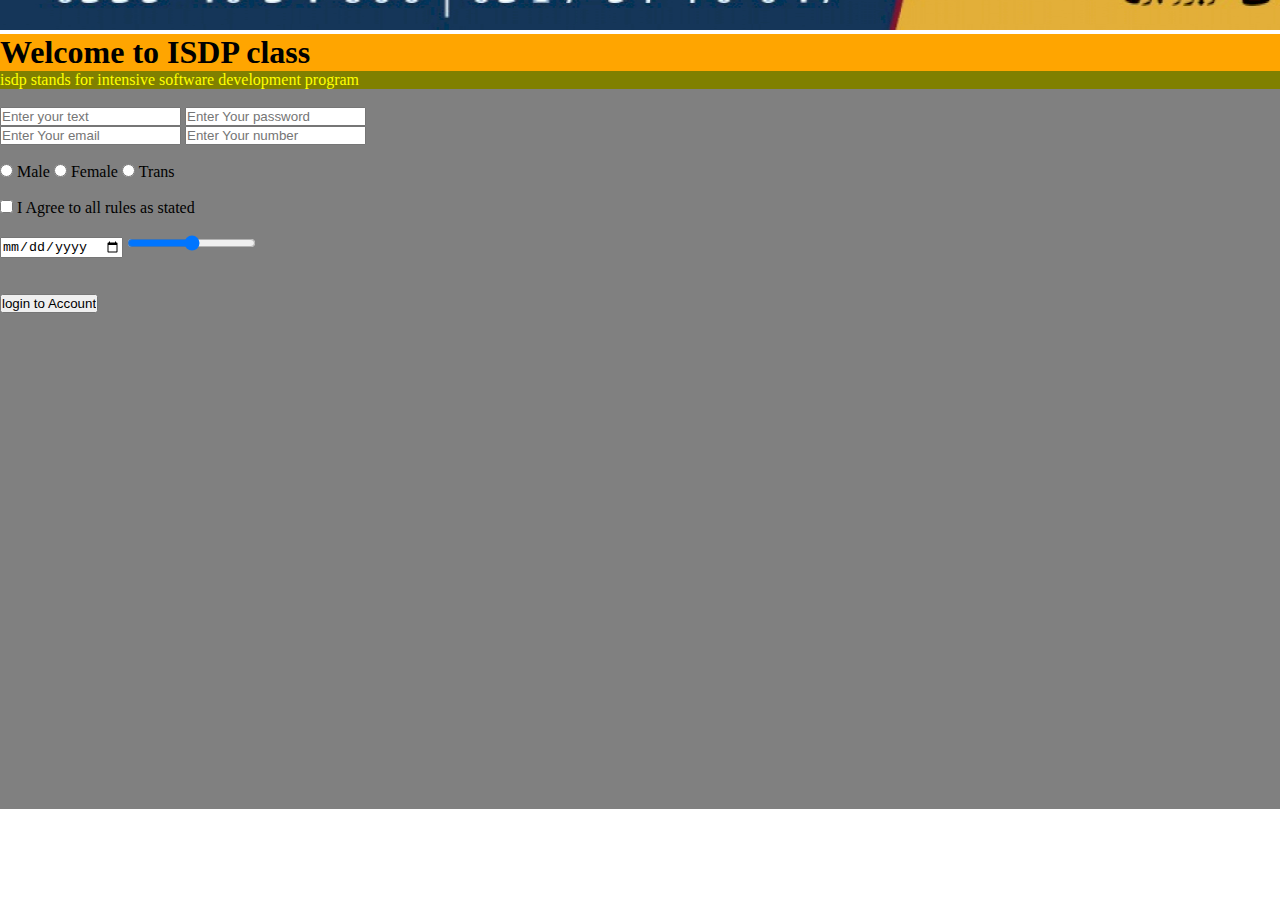
==== index.html @ f55eb53a "Add files via upload" ====
<!DOCTYPE html>
<html lang="en">
<head>
    <meta charset="UTF-8">
    <meta name="viewport" content="width=device-width, initial-scale=1.0">
    <title>ISDP</title>
    <link rel="stylesheet" href="style.css">
</head>
<body>
    <img src="images/1 (2).jpg" alt="isdp message" height="30px" width="1520px" size="cover">
    <h1>Welcome to ISDP class</h1>
    <p>isdp stands for intensive software development program</p>
    <div id="Form"> <br>
        <form action="">
            <input type="text" placeholder="Enter your text">
            <input type="password"  placeholder="Enter Your password">
            <br>
            <input type="email" placeholder="Enter Your email">
            <input type="number" placeholder="Enter Your number">
            <br><br><input type="radio" name="Gender" id="" >   Male
            <input type="radio" name="Gender" id="" >   Female
            <input type="radio" name="Gender" id="" >   Trans
            
            <br><br>
            <input type="checkbox" id="checkbox"> I Agree to all rules  as stated
            <br> <br><input type="date" name="" id="date">
            <input type="range" name="your Agree" id="range"> <br><br><br>
            <input type="submit" value="login to Account">
        </form>
        
        
    </form>
    </div>
  



</body>
</html>
---- style.css ----
*{
    margin: 0;
    padding: 0;
    box-sizing: border-box;
}
html, body {
    width: 100%;
    height: 100%;
}

#Form {
    width: 100%;
    height: 80%;
    background-color: gray;
    
}

#checkbox {
    color: red;
}

h1 {
    background-color: orange;
    
}

p{
    color: yellow;
    background-color: olive;
}
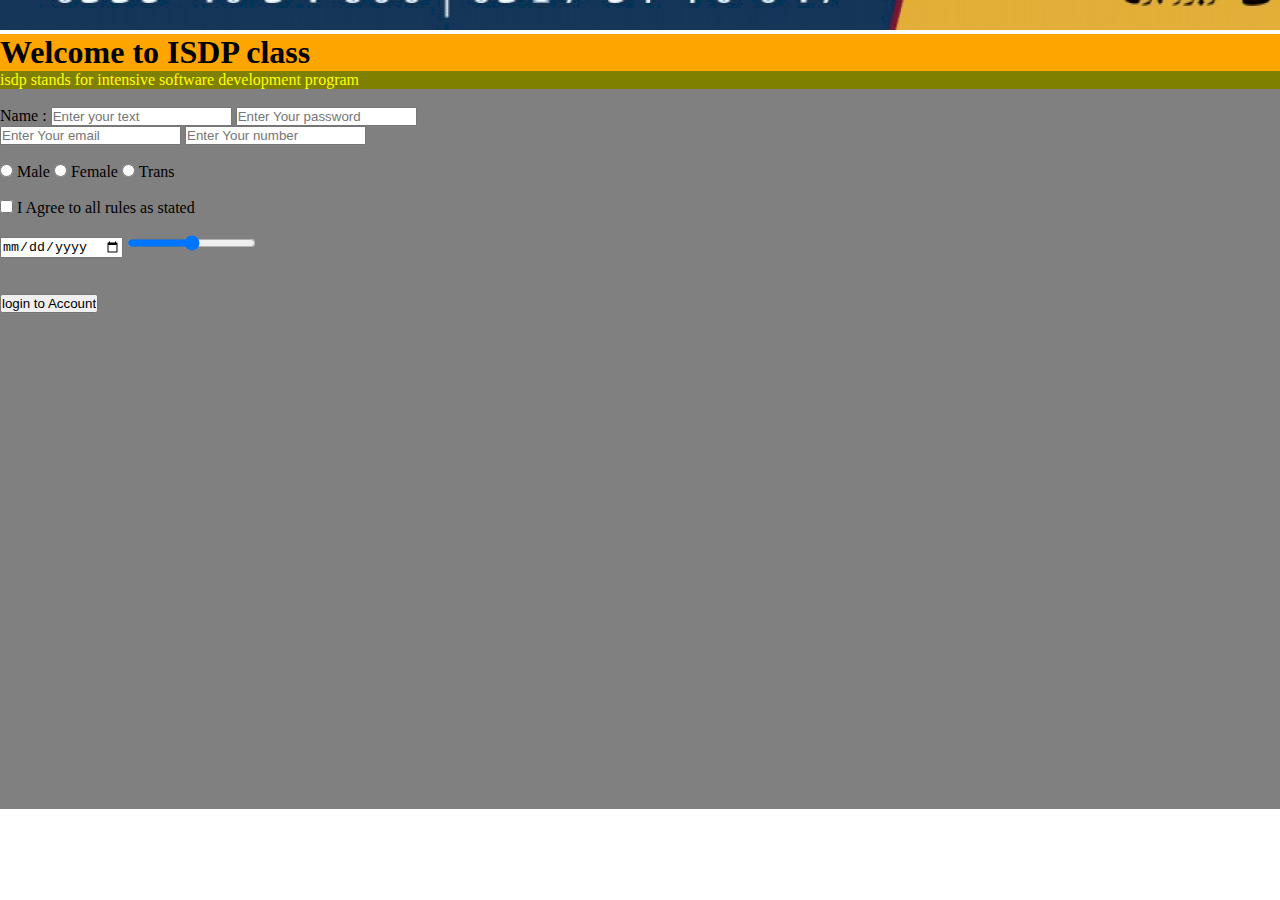
==== commit 5ccd17eb: "Update index.html" ====
--- a/index.html
+++ b/index.html
@@ -12,7 +12,7 @@
     <p>isdp stands for intensive software development program</p>
     <div id="Form"> <br>
         <form action="">
-            <input type="text" placeholder="Enter your text">
+            Name : <input type="text" placeholder="Enter your text">
             <input type="password"  placeholder="Enter Your password">
             <br>
             <input type="email" placeholder="Enter Your email">
@@ -36,4 +36,4 @@
 
 
 </body>
-</html>+</html>
